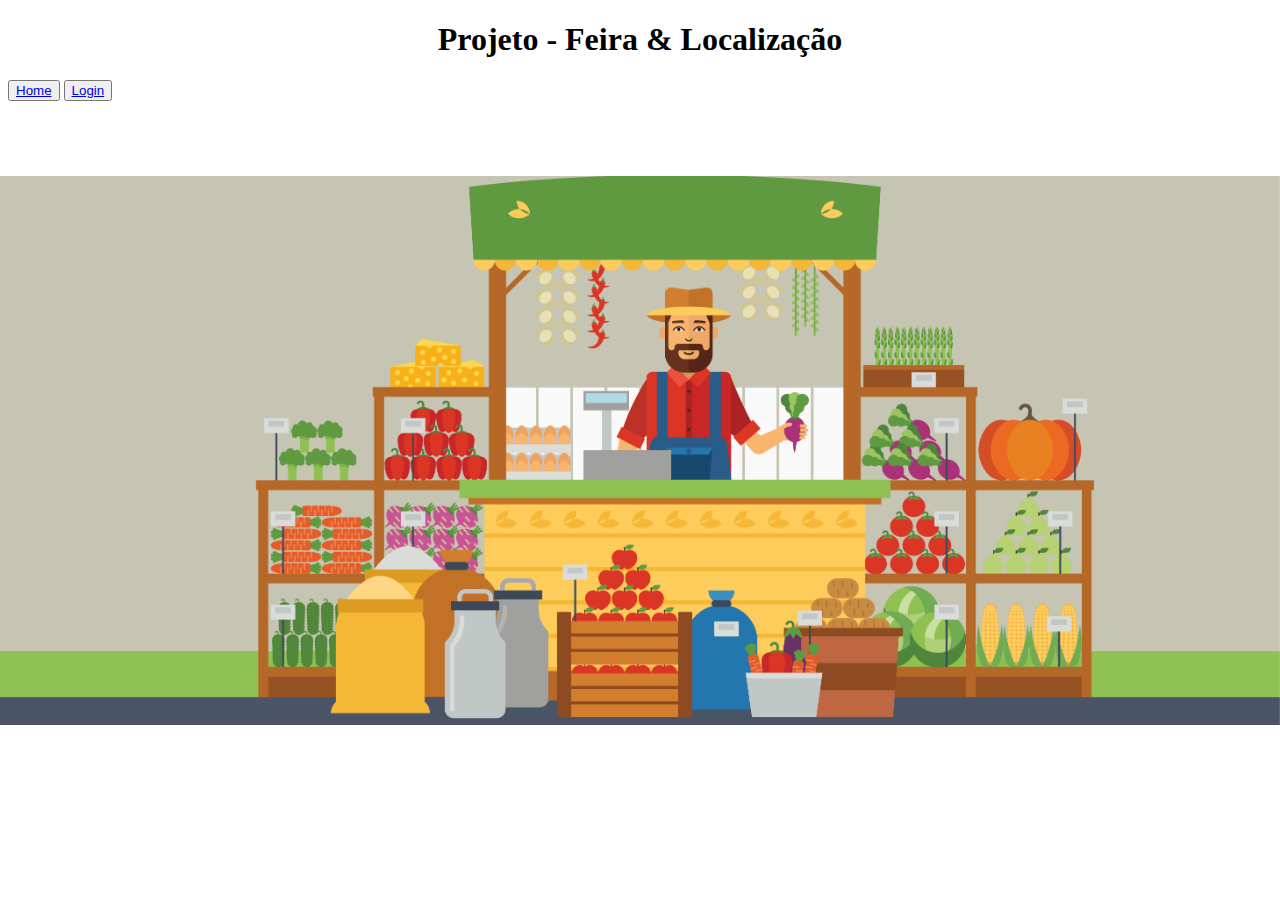
==== front/index.html @ 6aa4929f "adição inicio front" ====
<!DOCTYPE html>
<html lang="pt-br">
<head>
    <meta charset="UTF-8">
    <meta name="viewport" content="width=device-width, initial-scale=1.0">
    <title>Projeto MP</title>
    <link rel="stylesheet" href="css/style.css">
</head>
<body>
    <header>
        <h1>Projeto - Feira & Localização</h1>
        <nav>
            <button><a href="index.html">Home</a></button>
            <button><a href="login.html">Login</a></button>
        </nav>
    </header>
    <main>
    </main>
</body>
</html>
---- front/css/style.css ----
body {
    background-image: url("../img/feira.png");
    background-size: contain;
    background-repeat: no-repeat;
    background-position: center center;
    background-attachment: fixed;
}

h1 {
    text-align: center;
}
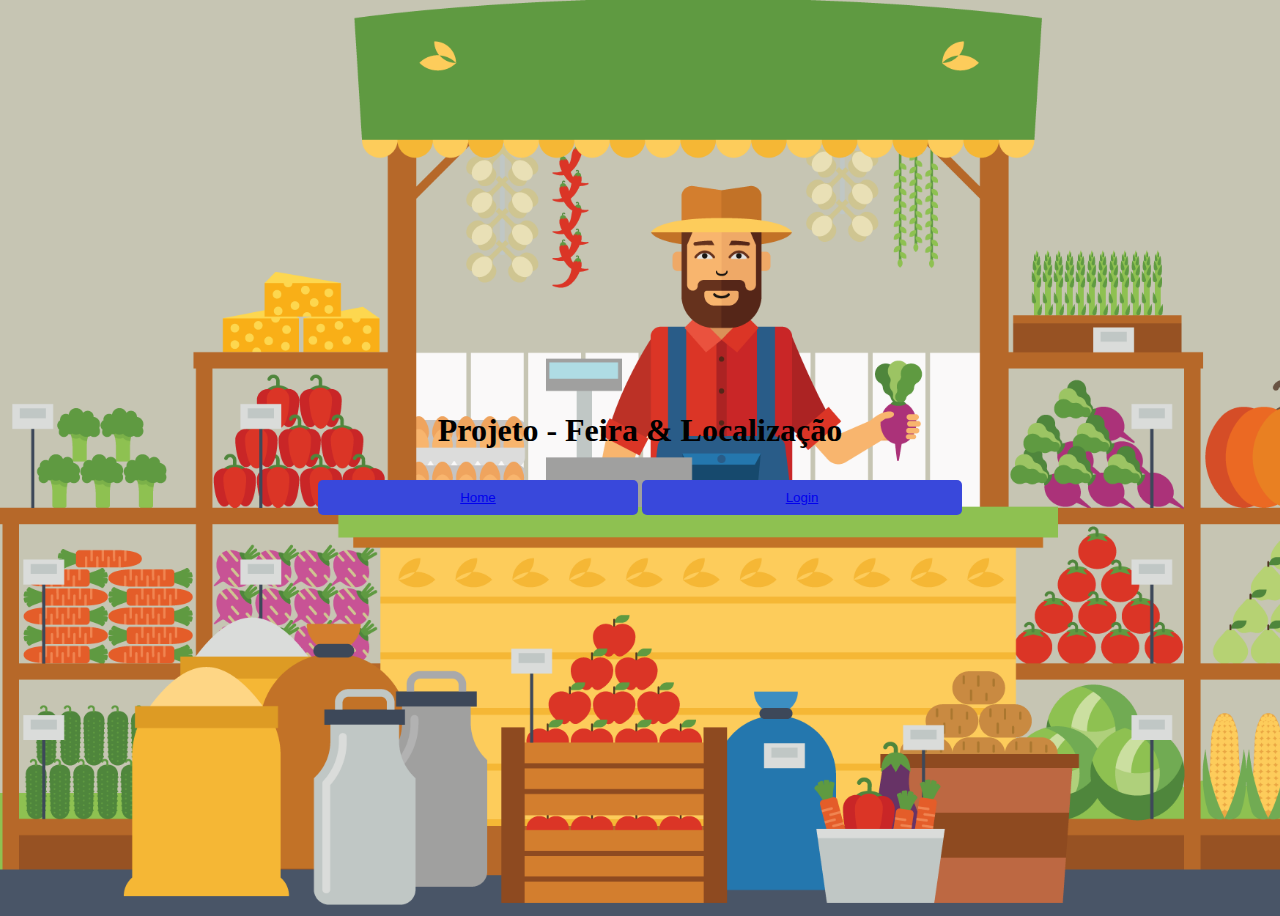
==== commit 5257e0d5: "alterações index e login" ====
--- a/front/index.html
+++ b/front/index.html
@@ -8,7 +8,7 @@
 </head>
 <body>
     <header>
-        <h1>Projeto - Feira & Localização</h1>
+        <center><h1 style="color: rgb(0, 0, 0);">Projeto - Feira & Localização</h1></center>
         <nav>
             <button><a href="index.html">Home</a></button>
             <button><a href="login.html">Login</a></button>
--- a/front/css/style.css
+++ b/front/css/style.css
@@ -1,11 +1,67 @@
 body {
     background-image: url("../img/feira.png");
-    background-size: contain;
+    background-size: cover;
     background-repeat: no-repeat;
-    background-position: center center;
-    background-attachment: fixed;
+    background-position: center;
+    align-items: center;
+    height: 100vh;
+    display: flex;
+    justify-content: center;
+    backdrop-filter: blur(1px) saturate(125%) constrast:(75%) brightness:(125%);
+}
+form {
+    display: flex;
+    flex-direction: column;
+    background: rgba(57, 57, 57, 0.519);
+    backdrop-filter: blur(7px);
+    padding: 40px;
+    width: 320px;
+    border-radius: 10px;
+    color: #fff;
+    border: 1px solid rgba(213, 212, 212, 0.558)
 }
 
-h1 {
+form h1 {
     text-align: center;
+    color: #fff;
+    margin-bottom: 20px;
+}
+
+form a {
+    color: #3490db;
+    text-decoration: none;
+    font-size: 14px;
+}
+.form-group {
+    display: flex;
+    align-items: center;
+}
+.form-group label {
+    font-size: 14px;
+}
+.glass-input {
+    padding: 10px;
+    margin: 10px 9;
+    border: none;
+    outline: none;
+    background: rgba(255, 255, 255, 0.126);
+    color: #fff;
+    border-radius: 5px;
+}
+button{
+    width: 320px;
+    padding: 10px;
+    margin: 10px 0;
+    border: none;
+    outline: none;
+    background: #3948db;
+    color: #fff;
+    border-radius: 5px;
+    cursor:pointer;
+}
+button:hover{
+    background: #2980b9;
+}
+button:active{
+    transform: scale(0.98);
 }